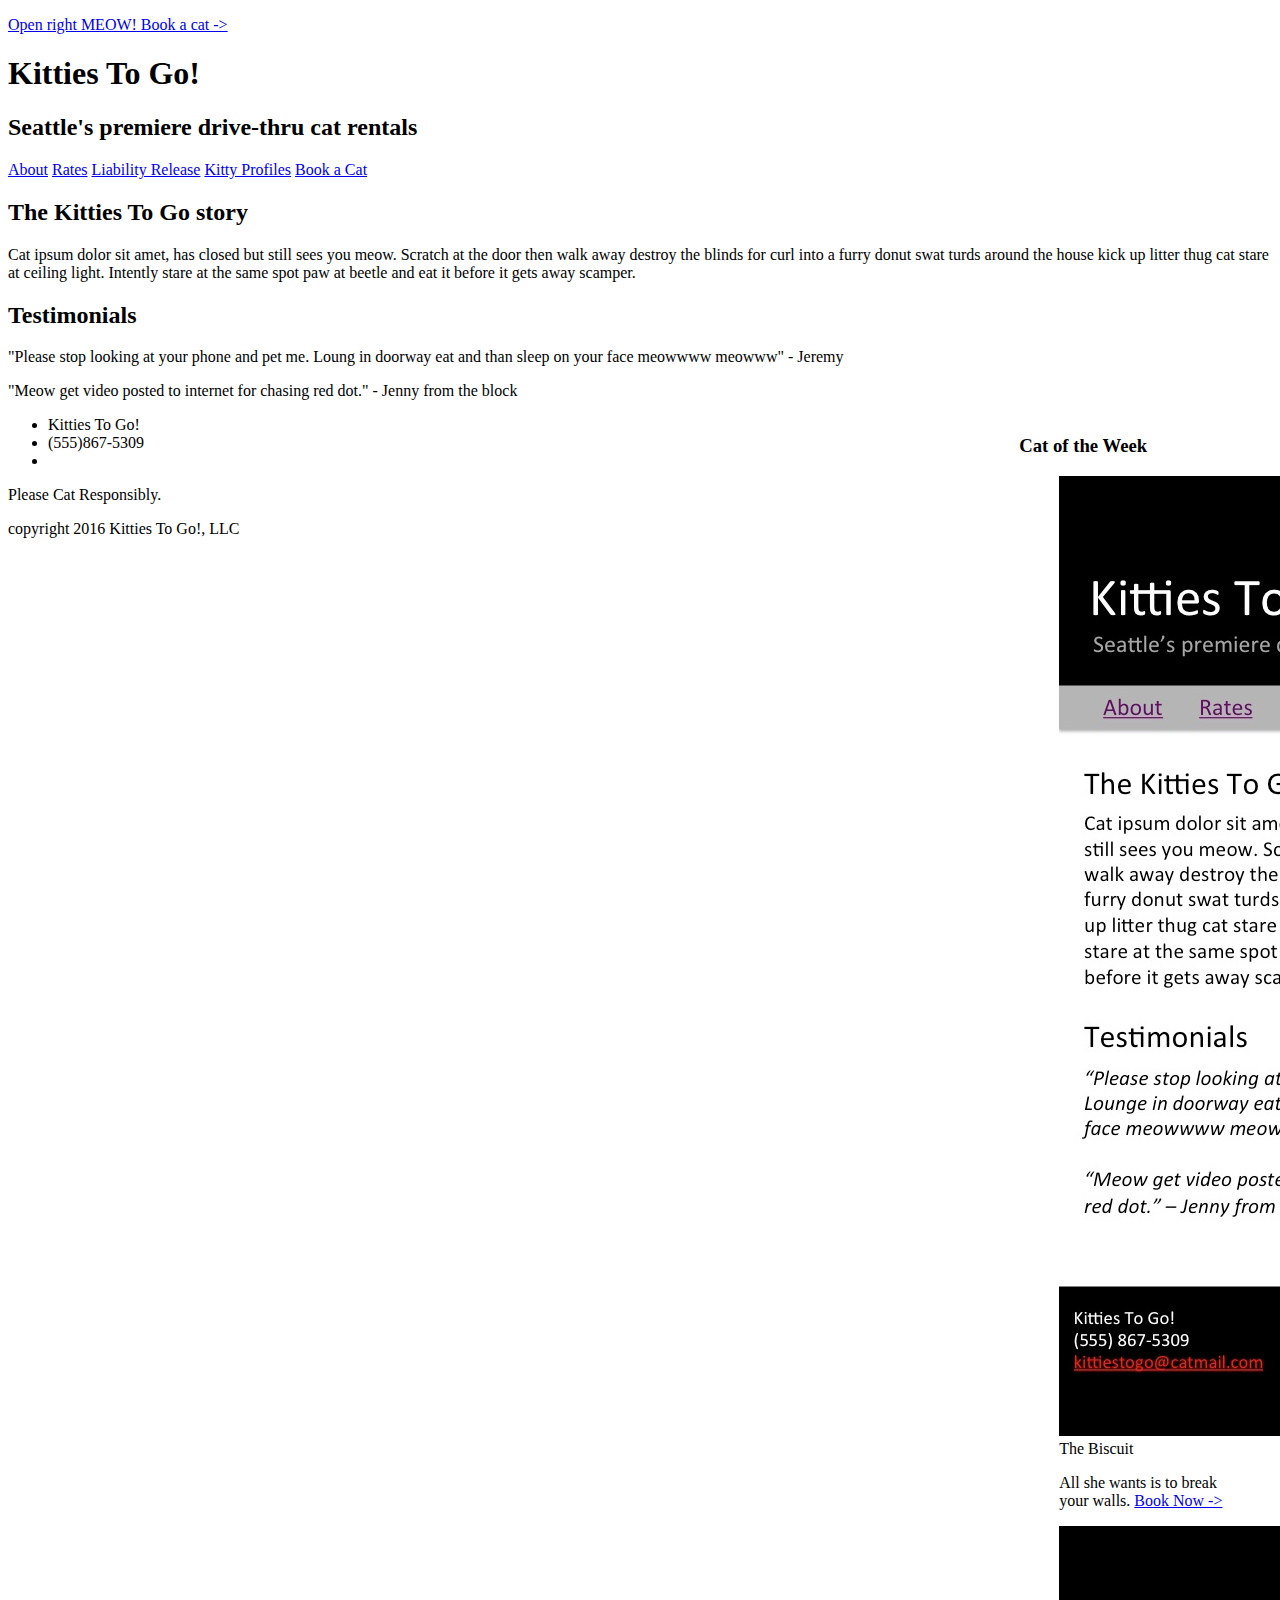
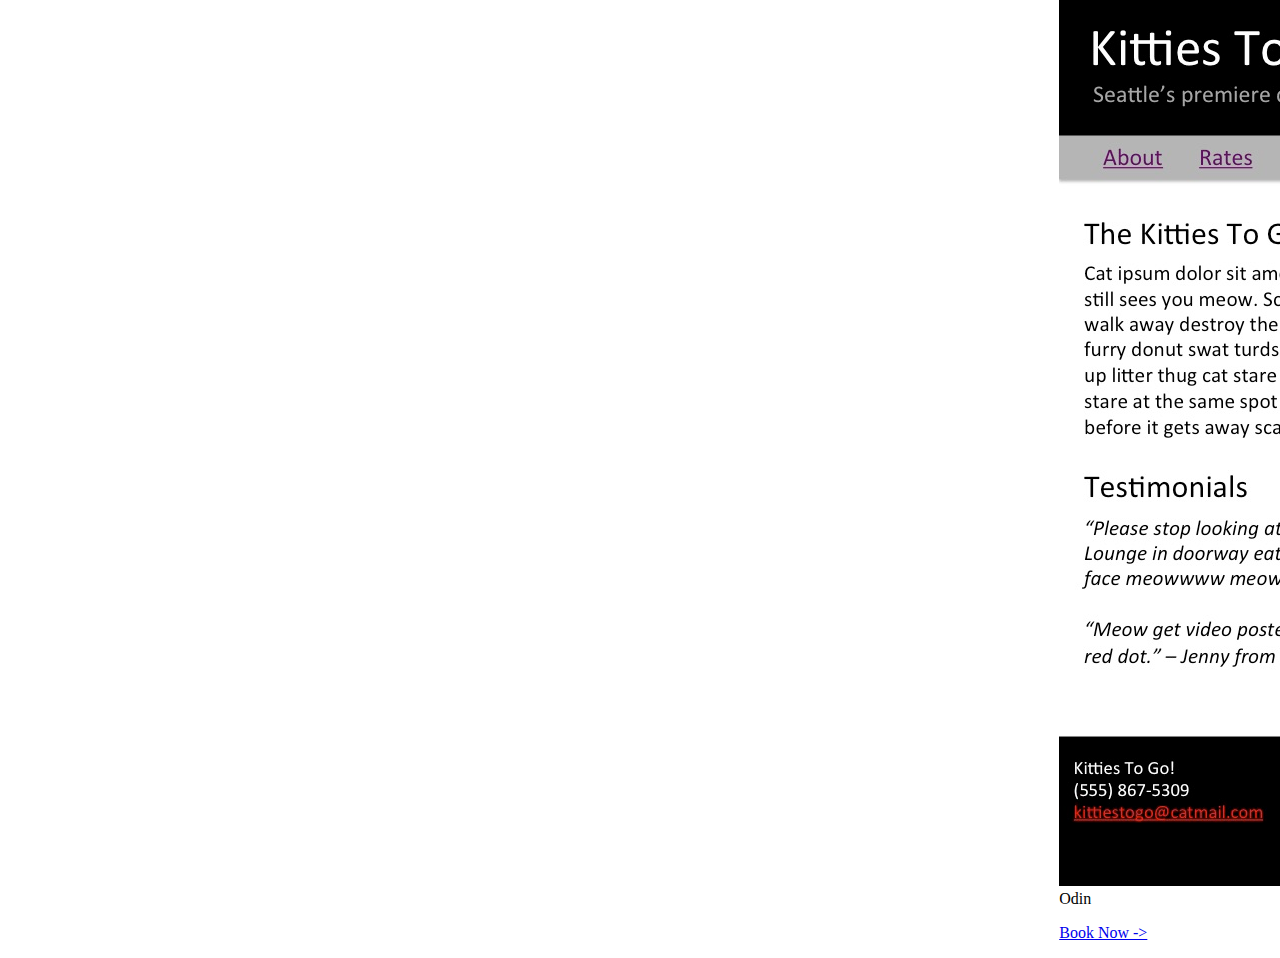
==== index.html @ 16a8ea49 "Adds index.html, the mockup, and stylesheets folder." ====
<!DOCTYPE html>
<html lang="en">
  <head>
    <meta charset="utf-8">
    <link rel="stylesheet" type="text/css" href="stylesheets/stylesheet.css">
    <link rel="stylesheet" type="text/css" href="stylesheets/normalize.css">
  </head>
  <body>
    <header>
      <p><a class="CTA" href="www.google.com">Open right MEOW! Book a cat -></a></p>
      <h1>Kitties To Go!</h1>
      <h2>Seattle's premiere drive-thru cat rentals</h2>
    </header>

    <nav>
      <a href="#" class="nav-anchor">About</a>
      <a href="#" class="nav-anchor">Rates</a>
      <a href="#" class="nav-anchor">Liability Release</a>
      <a href="#" class="nav-anchor">Kitty Profiles</a>
      <a href="#" class="nav-anchor">Book a Cat</a>
    </nav>
  
    <main> 
      <section>
        <h2>The Kitties To Go story</h2>
        <p>Cat ipsum dolor sit amet, has closed but still sees you meow. Scratch at the door then walk away destroy the blinds for curl into a furry donut swat turds around the house kick up litter thug cat stare at ceiling light. Intently stare at the same spot paw at beetle and eat it before it gets away scamper.</p>  
      </section>
      
      <section>
        <h2>Testimonials</h2>
        <p class="testimonial">"Please stop looking at your phone and pet me. Loung in doorway eat and than sleep on your face meowwww meowww" - Jeremy</p>
        
        <p>"Meow get video posted to internet for chasing red dot." - Jenny from the block</p>
        
        <p></p>
      
      </section>
    </main>
    
    <aside>
      <h3>Cat of the Week</h3>
      
      <figure>
        <img src="KittiesToGo.jpg" alt="wrecking ball cat">
          <caption>The Biscuit</caption>
        <p>All she wants is to break your walls. <a href="#"> Book Now -></a></p>
      </figure>
      
      <figure>
        <img src="KittiesToGo.jpg" alt="cat lying on back">
          <caption>Odin</caption>
        <p><a href="#">Book Now -></a></p>
      </figure>
      
      
    </aside>
    
    <footer>
      <ul>
        <li>Kitties To Go!</li>
        <li>(555)867-5309</li>
        <li><a href="mailto:kittiestogo@catmail.com"></a></li>
      </ul>
      
      <p>Please Cat Responsibly.</p>
      <p>copyright 2016 Kitties To Go!, LLC</p>
    </footer>
  
  </body>
</html>
---- stylesheets/stylesheet.css ----
aside {
    float:right; 
    width: 20%;
}
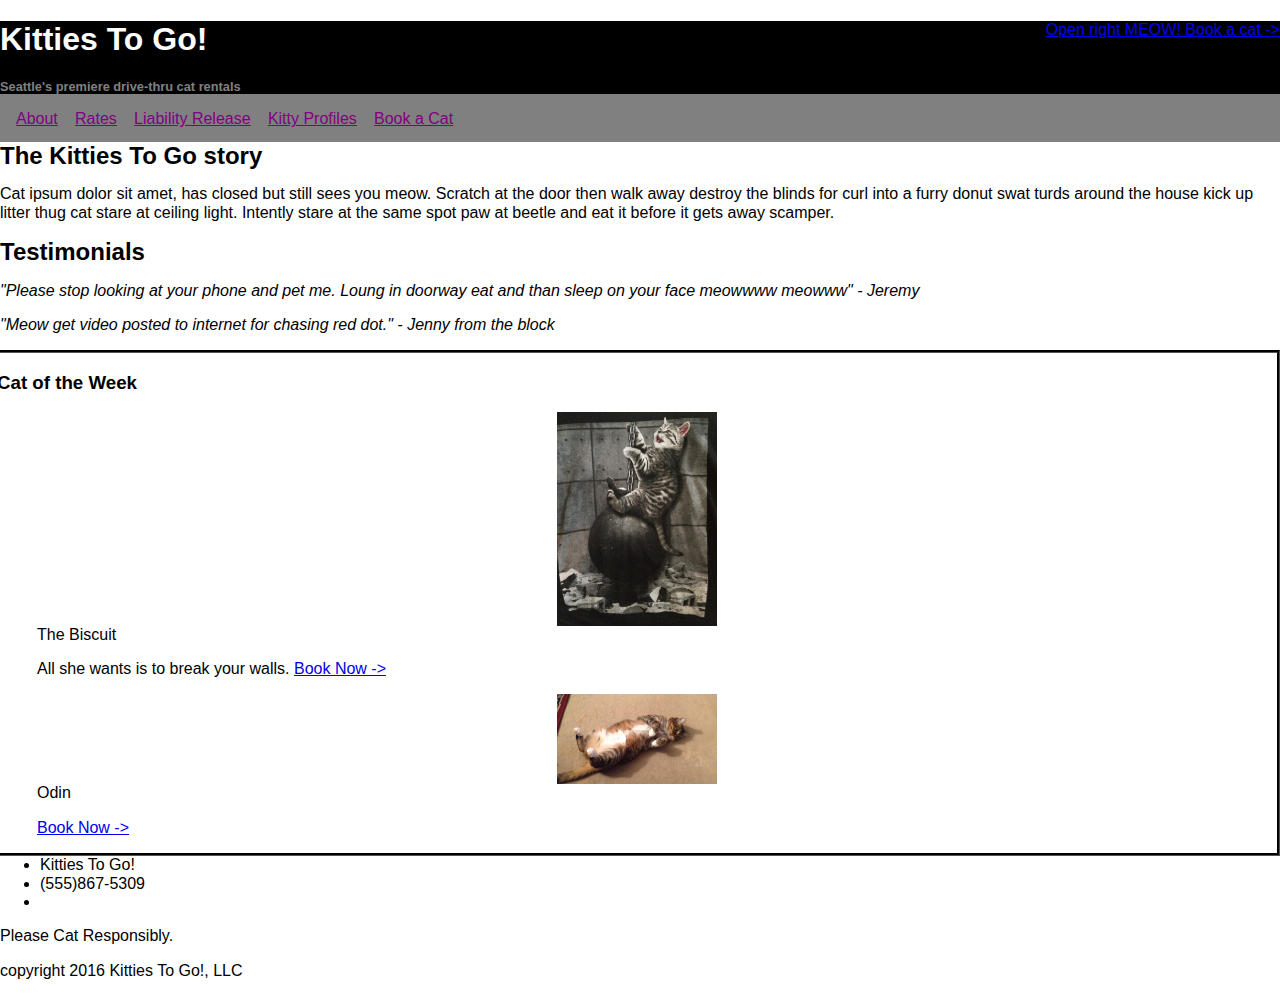
==== commit 719089d4: "Adds multiple HTML docs for linking in the nav. Updates stylsheet.css with more selectors. Adds imag" ====
--- a/index.html
+++ b/index.html
@@ -13,20 +13,20 @@
     </header>
 
     <nav>
-      <a href="#" class="nav-anchor">About</a>
-      <a href="#" class="nav-anchor">Rates</a>
-      <a href="#" class="nav-anchor">Liability Release</a>
-      <a href="#" class="nav-anchor">Kitty Profiles</a>
-      <a href="#" class="nav-anchor">Book a Cat</a>
+      <a href="/about.html" class="nav-anchor">About</a>
+      <a href="/rates.html" class="nav-anchor">Rates</a>
+      <a href="/liability.html" class="nav-anchor">Liability Release</a>
+      <a href="/profiles.html" class="nav-anchor">Kitty Profiles</a>
+      <a href="/booking.html" class="nav-anchor">Book a Cat</a>
     </nav>
   
     <main> 
-      <section>
+      <section class="story">
         <h2>The Kitties To Go story</h2>
         <p>Cat ipsum dolor sit amet, has closed but still sees you meow. Scratch at the door then walk away destroy the blinds for curl into a furry donut swat turds around the house kick up litter thug cat stare at ceiling light. Intently stare at the same spot paw at beetle and eat it before it gets away scamper.</p>  
       </section>
       
-      <section>
+      <section class="testimonials">
         <h2>Testimonials</h2>
         <p class="testimonial">"Please stop looking at your phone and pet me. Loung in doorway eat and than sleep on your face meowwww meowww" - Jeremy</p>
         
@@ -41,13 +41,13 @@
       <h3>Cat of the Week</h3>
       
       <figure>
-        <img src="KittiesToGo.jpg" alt="wrecking ball cat">
+        <img src="images/cat1.jpg" alt="wrecking ball cat">
           <caption>The Biscuit</caption>
         <p>All she wants is to break your walls. <a href="#"> Book Now -></a></p>
       </figure>
       
       <figure>
-        <img src="KittiesToGo.jpg" alt="cat lying on back">
+        <img src="images/cat2.jpg" alt="cat lying on back">
           <caption>Odin</caption>
         <p><a href="#">Book Now -></a></p>
       </figure>
--- a/stylesheets/stylesheet.css
+++ b/stylesheets/stylesheet.css
@@ -1,4 +1,77 @@
+/* generic style */ 
+
+body {
+  font-family: sans-serif;
+  list-style-type: none;
+  font-size: 16px; 
+  border: 0px;
+  margin: 0px;
+  padding: 0px;
+}
+
+/* aside styling */ 
+
 aside {
-    float:right; 
-    width: 20%;
-}+  float: right; 
+  width: 100%;
+  border: 1rem 1rem 1rem 1rem; 
+  border-color: black;
+  border-style: groove; 
+}
+
+img {
+  width: 10rem;
+  display: block;
+  margin: auto;
+}
+
+/* header and nav styles */ 
+
+h2 {
+  font-style: normal;
+  border: inherit;
+  margin: inherit;
+  padding: inherit;
+}
+
+nav {
+  background-color: grey; 
+  padding: 1rem 0.8rem 0.8rem 1rem;
+}
+
+nav a {
+  color: purple; 
+  padding: 0 0.8rem 0.8rem 0;  
+}
+
+.CTA {
+  float: right;  
+}
+
+/* main styling */
+
+main {
+  color:black;
+}
+
+header {
+  background-color:black;
+  color:white;
+}
+
+header h2 {
+  color: grey;
+  font-size: 0.8rem; 
+}
+
+.story {
+  
+}
+
+.testimonials {
+  font-style: italic;
+  width: 100%;
+}
+
+/* footer styling */
+
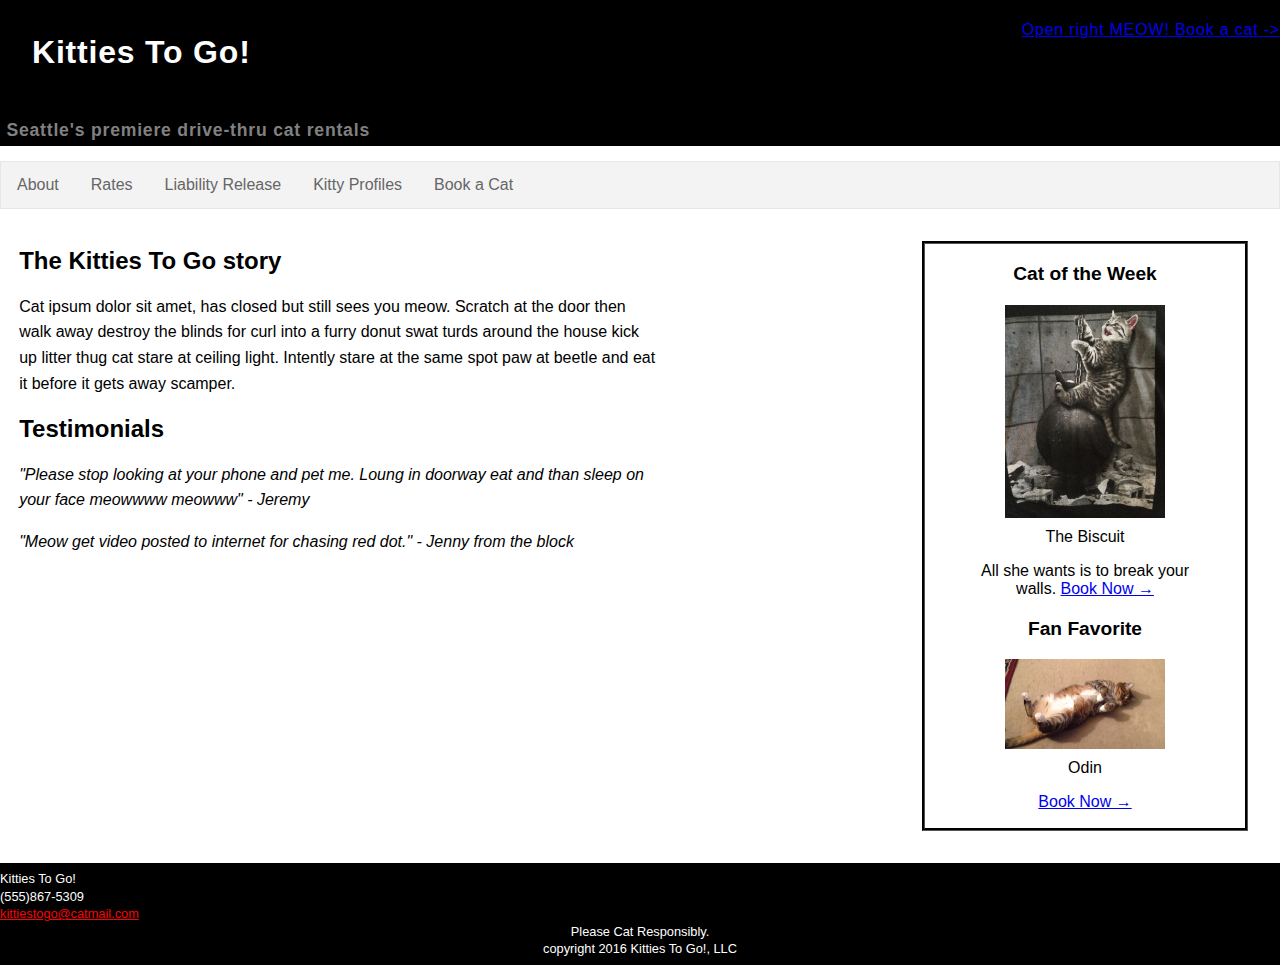
==== commit 78c2e0eb: "Updates styling, adjusts margins and padding of several elements as well as changes the format of th" ====
--- a/index.html
+++ b/index.html
@@ -13,11 +13,13 @@
     </header>
 
     <nav>
-      <a href="/about.html" class="nav-anchor">About</a>
-      <a href="/rates.html" class="nav-anchor">Rates</a>
-      <a href="/liability.html" class="nav-anchor">Liability Release</a>
-      <a href="/profiles.html" class="nav-anchor">Kitty Profiles</a>
-      <a href="/booking.html" class="nav-anchor">Book a Cat</a>
+      <ul>
+        <li><a href="/about.html" class="nav-anchor">About</a></li>
+        <li><a href="/rates.html" class="nav-anchor">Rates</a></li>
+        <li><a href="/liability.html" class="nav-anchor">Liability Release</a></li>
+        <li><a href="/profiles.html" class="nav-anchor">Kitty Profiles</a></li>
+        <li><a href="/booking.html" class="nav-anchor">Book a Cat</a></li>
+      </ul>
     </nav>
   
     <main> 
@@ -28,7 +30,7 @@
       
       <section class="testimonials">
         <h2>Testimonials</h2>
-        <p class="testimonial">"Please stop looking at your phone and pet me. Loung in doorway eat and than sleep on your face meowwww meowww" - Jeremy</p>
+        <p>"Please stop looking at your phone and pet me. Loung in doorway eat and than sleep on your face meowwww meowww" - Jeremy</p>
         
         <p>"Meow get video posted to internet for chasing red dot." - Jenny from the block</p>
         
@@ -43,28 +45,27 @@
       <figure>
         <img src="images/cat1.jpg" alt="wrecking ball cat">
           <caption>The Biscuit</caption>
-        <p>All she wants is to break your walls. <a href="#"> Book Now -></a></p>
+        <p>All she wants is to break your walls. <a href="/booking.html"> Book Now &#8594;</a></p>
       </figure>
       
+      <h3>Fan Favorite</h3>
       <figure>
         <img src="images/cat2.jpg" alt="cat lying on back">
           <caption>Odin</caption>
-        <p><a href="#">Book Now -></a></p>
+        <p><a href="/booking.html" class=booking>Book Now &#8594;</a></p>
       </figure>
       
       
     </aside>
     
     <footer>
-      <ul>
-        <li>Kitties To Go!</li>
-        <li>(555)867-5309</li>
-        <li><a href="mailto:kittiestogo@catmail.com"></a></li>
-      </ul>
+        <p>Kitties To Go!</p>
+        <p>(555)867-5309</p>
+        <p><a href="mailto:kittiestogo@catmail.com?Subject=Hello%20Kitties%20to%Go! target="_top"" class="">kittiestogo@catmail.com</a></p>
       
-      <p>Please Cat Responsibly.</p>
-      <p>copyright 2016 Kitties To Go!, LLC</p>
+      
+      <p class="copyright">Please Cat Responsibly.</p>
+      <p class="copyright">copyright 2016 Kitties To Go!, LLC</p>
     </footer>
-  
   </body>
 </html>
--- a/stylesheets/stylesheet.css
+++ b/stylesheets/stylesheet.css
@@ -1,77 +1,131 @@
-/* generic style */ 
+html {
+  background-color: black;
+}
 
 body {
   font-family: sans-serif;
-  list-style-type: none;
   font-size: 16px; 
-  border: 0px;
-  margin: 0px;
-  padding: 0px;
+  background-color: white;
 }
-
-/* aside styling */ 
-
-aside {
-  float: right; 
-  width: 100%;
-  border: 1rem 1rem 1rem 1rem; 
-  border-color: black;
-  border-style: groove; 
-}
-
-img {
-  width: 10rem;
-  display: block;
-  margin: auto;
-}
-
+  
 /* header and nav styles */ 
 
-h2 {
-  font-style: normal;
-  border: inherit;
-  margin: inherit;
-  padding: inherit;
-}
-
-nav {
-  background-color: grey; 
-  padding: 1rem 0.8rem 0.8rem 1rem;
-}
-
-nav a {
-  color: purple; 
-  padding: 0 0.8rem 0.8rem 0;  
+header {
+  letter-spacing: 0.05rem;
+  background-color: black;
+  text-align: left;
+  position: relative;
 }
 
 .CTA {
   float: right;  
 }
 
+header h1 {
+  color: white;
+  padding: 0.8rem 0.8rem 1.3rem 2rem;
+}
+
+header h2 {
+  padding: 0.4rem; 
+  color: grey;
+  font-size: 1.1rem;
+  position: relative;
+}
+
+ul {
+    list-style-type: none;
+    margin: 0;
+    padding: 0;
+    overflow: hidden;
+    border: 1px solid #e7e7e7;
+    background-color: #f3f3f3;
+}
+
+li {
+    float: left;
+}
+
+li a {
+    display: block;
+    color: #666;
+    text-align: center;
+    padding: 14px 16px;
+    text-decoration: none;
+}
+
 /* main styling */
 
 main {
   color:black;
-}
-
-header {
-  background-color:black;
-  color:white;
-}
-
-header h2 {
-  color: grey;
-  font-size: 0.8rem; 
-}
-
-.story {
-  
+  width: 50%;
+  float: left; 
+  line-height: 1.6rem;
+  padding: 1.2rem 0 1.2rem 1.2rem;
+  background-color: white; 
+  text-align: left;
 }
 
 .testimonials {
   font-style: italic;
-  width: 100%;
+}
+
+.testimonials h2 {
+  font-style:normal;
+}
+/* aside styling */ 
+
+aside {
+  float: right; 
+  border: 1rem 1rem 0 1rem; 
+  border-color: black;
+  border-style: groove; 
+  background-color: white; 
+  margin:2rem;
+  position: relative; 
+  width: 25%;
+  overflow: auto;
+  text-align: center;
+}
+
+aside h3 {
+  text-align: center;
+  font-size: 1.2rem;
+}
+
+figure {
+  text-align: center;
+}
+
+figure p {
+  
+}
+img {
+  width: 10rem;
+  margin: auto;
+  padding-bottom: 0.6rem;
+  display: block;
 }
 
 /* footer styling */
 
+footer {
+  background-color: black;
+  color: white;
+  font-size: 0.8rem;
+  clear: both;
+  padding: 0.1rem 0 0 0; 
+}
+
+footer p {
+  text-align: left;
+  line-height: 0.3rem;
+}
+
+footer a {
+  color: red;
+}
+
+.copyright {
+  text-align: center;
+}
